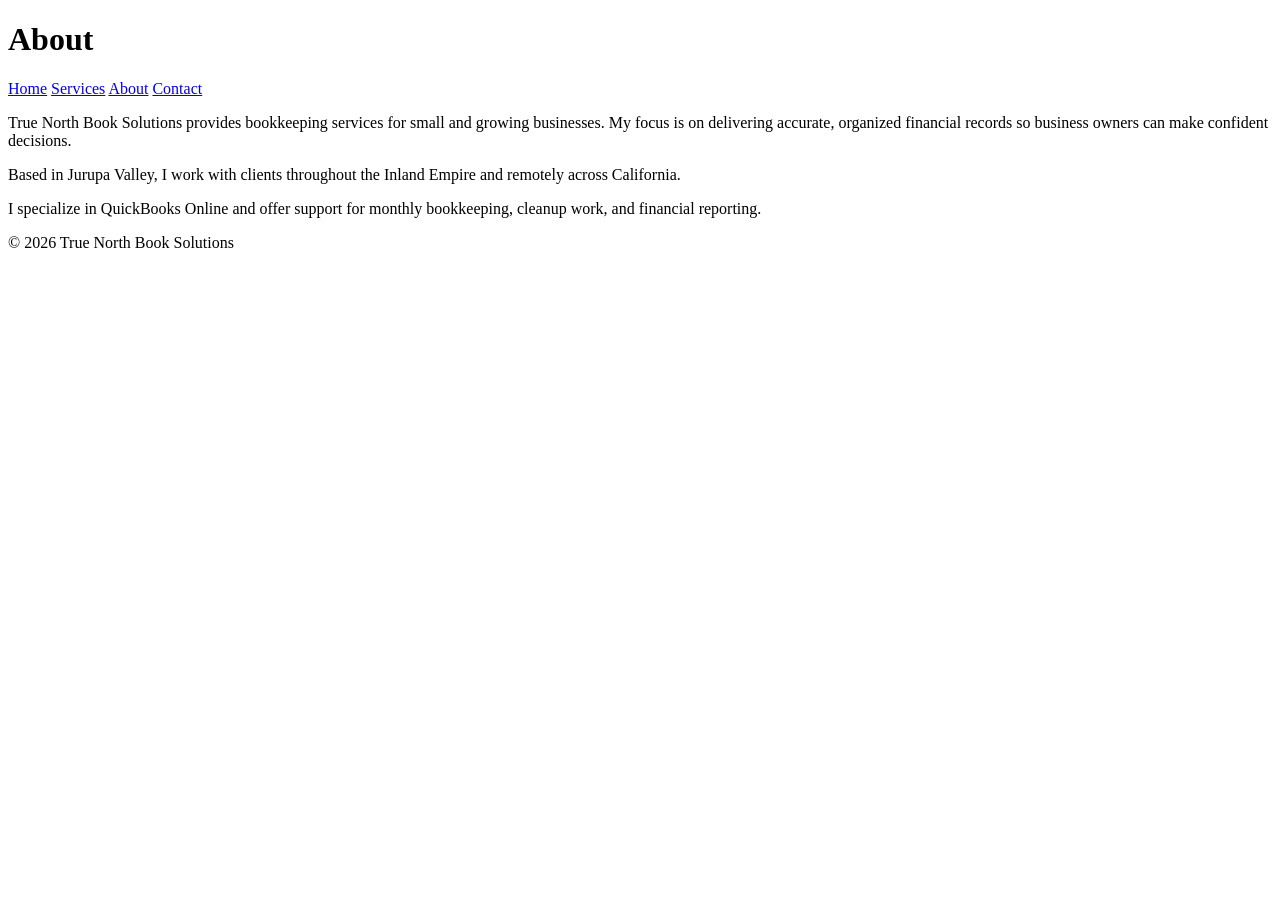
==== about.html @ 98b93377 "Create about.html" ====
<!DOCTYPE html>
<html lang="en">
<head>
  <meta charset="UTF-8" />
  <meta name="viewport" content="width=device-width, initial-scale=1.0" />
  <title>About | True North Book Solutions</title>
  <link rel="stylesheet" href="styles.css" />
</head>

<body>
  <header>
    <div class="container">
      <h1>About</h1>
      <nav>
        <a href="index.html">Home</a>
        <a href="services.html">Services</a>
        <a href="about.html">About</a>
        <a href="contact.html">Contact</a>
      </nav>
    </div>
  </header>

  <section class="section">
    <div class="container">
      <p>
        True North Book Solutions provides bookkeeping services for small and growing businesses.
        My focus is on delivering accurate, organized financial records so business owners can make
        confident decisions.
      </p>

      <p>
        Based in Jurupa Valley, I work with clients throughout the Inland Empire and remotely across California.
      </p>

      <p>
        I specialize in QuickBooks Online and offer support for monthly bookkeeping, cleanup work,
        and financial reporting.
      </p>
    </div>
  </section>

  <footer>
    <div class="container">
      <p>© 2026 True North Book Solutions</p>
    </div>
  </footer>
</body>
</html>
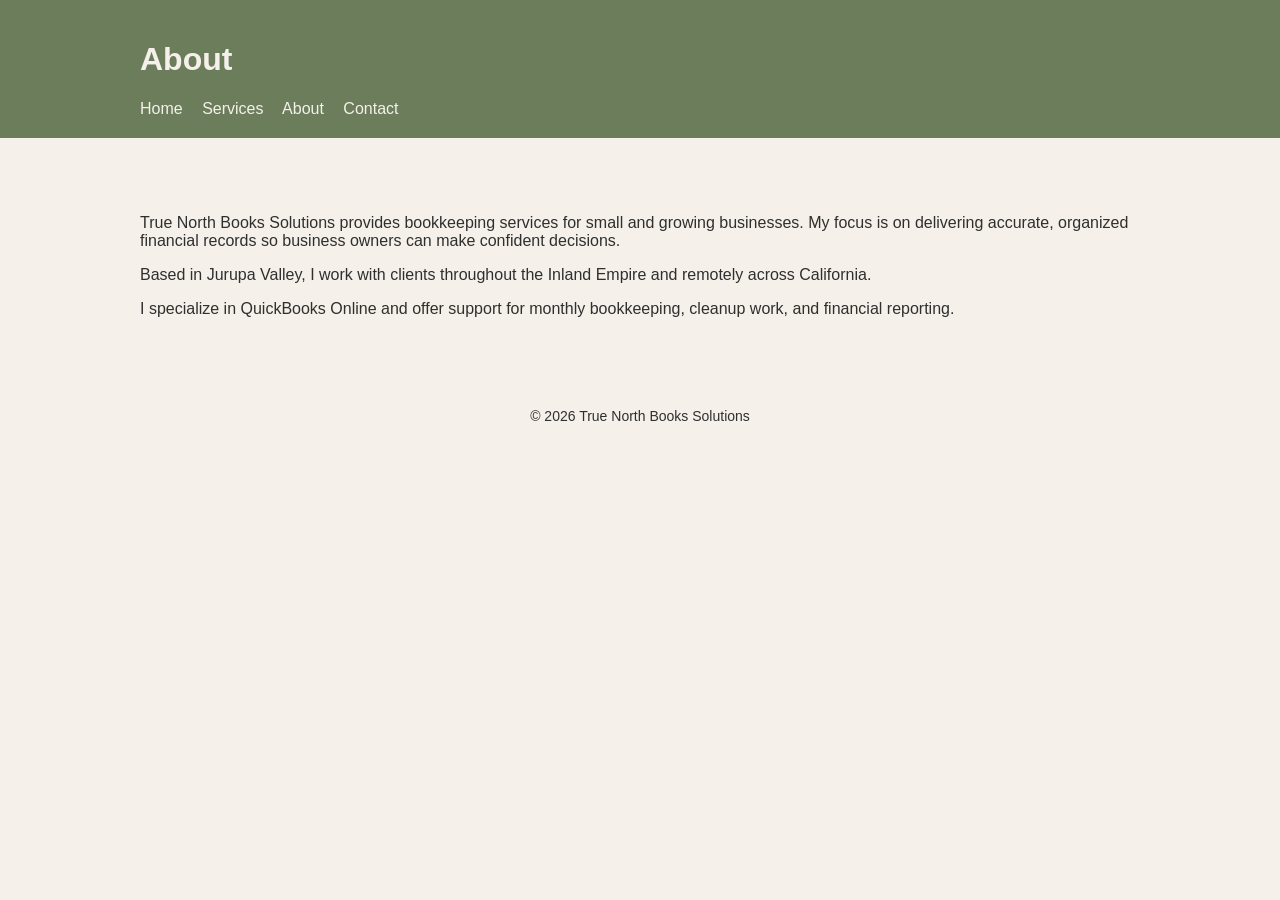
==== commit 35dfa22f: "Update about.html" ====
--- a/about.html
+++ b/about.html
@@ -3,7 +3,7 @@
 <head>
   <meta charset="UTF-8" />
   <meta name="viewport" content="width=device-width, initial-scale=1.0" />
-  <title>About | True North Book Solutions</title>
+  <title>About | True North Books Solutions</title>
   <link rel="stylesheet" href="styles.css" />
 </head>
 
@@ -23,7 +23,7 @@
   <section class="section">
     <div class="container">
       <p>
-        True North Book Solutions provides bookkeeping services for small and growing businesses.
+        True North Books Solutions provides bookkeeping services for small and growing businesses.
         My focus is on delivering accurate, organized financial records so business owners can make
         confident decisions.
       </p>
@@ -41,7 +41,7 @@
 
   <footer>
     <div class="container">
-      <p>© 2026 True North Book Solutions</p>
+      <p>© 2026 True North Books Solutions</p>
     </div>
   </footer>
 </body>
--- a/styles.css
+++ b/styles.css
@@ -0,0 +1,85 @@
+:root {
+  --sage: #a3b18a;
+  --sage-dark: #6b7d5b;
+  --warm-brown: #7a5c45;
+  --cream: #f5f1ea;
+  --beige: #e8dfd3;
+  --text: #2f2f2f;
+}
+body {
+  font-family: Arial, sans-serif;
+  margin: 0;
+  padding: 0;
+  background: var(--cream);
+  color: var(--text);
+}
+
+header {
+ background: var(--sage-dark);
+  color: var(--cream);
+  padding: 20px 0;
+}
+
+.container {
+  width: 90%;
+  max-width: 1000px;
+  margin: auto;
+}
+
+nav a {
+  color: var(--cream);
+  margin-right: 15px;
+  text-decoration: none;
+}
+
+.hero {
+  background: var(--sage);
+  color: var(--cream);
+  padding: 70px 0;
+  text-align: center;
+}
+
+.section {
+  background: var(--cream);
+  padding: 40px 0;
+  margin-top: 20px;
+}
+
+.section.alt {
+  background: var(--beige);
+}
+
+.card {
+  background: var(--beige);
+  padding: 20px;
+  border-radius: 10px;
+  box-shadow: 0 2px 10px rgba(0,0,0,0.05);
+}
+
+.btn {
+  display: inline-block;
+  margin-top: 20px;
+  padding: 10px 20px;
+  background: var(--warm-brown);
+  color: var(--cream);
+  text-decoration: none;
+  border-radius: 6px;
+}
+
+footer {
+   text-align: center;
+  padding: 20px;
+  font-size: 14px;
+  color: var(--text);
+}
+
+.card-grid {
+  display: grid;
+  grid-template-columns: repeat(2, 1fr);
+  gap: 20px;
+  background: var(--cream);
+}
+
+.card {
+  background: beige !important;
+}
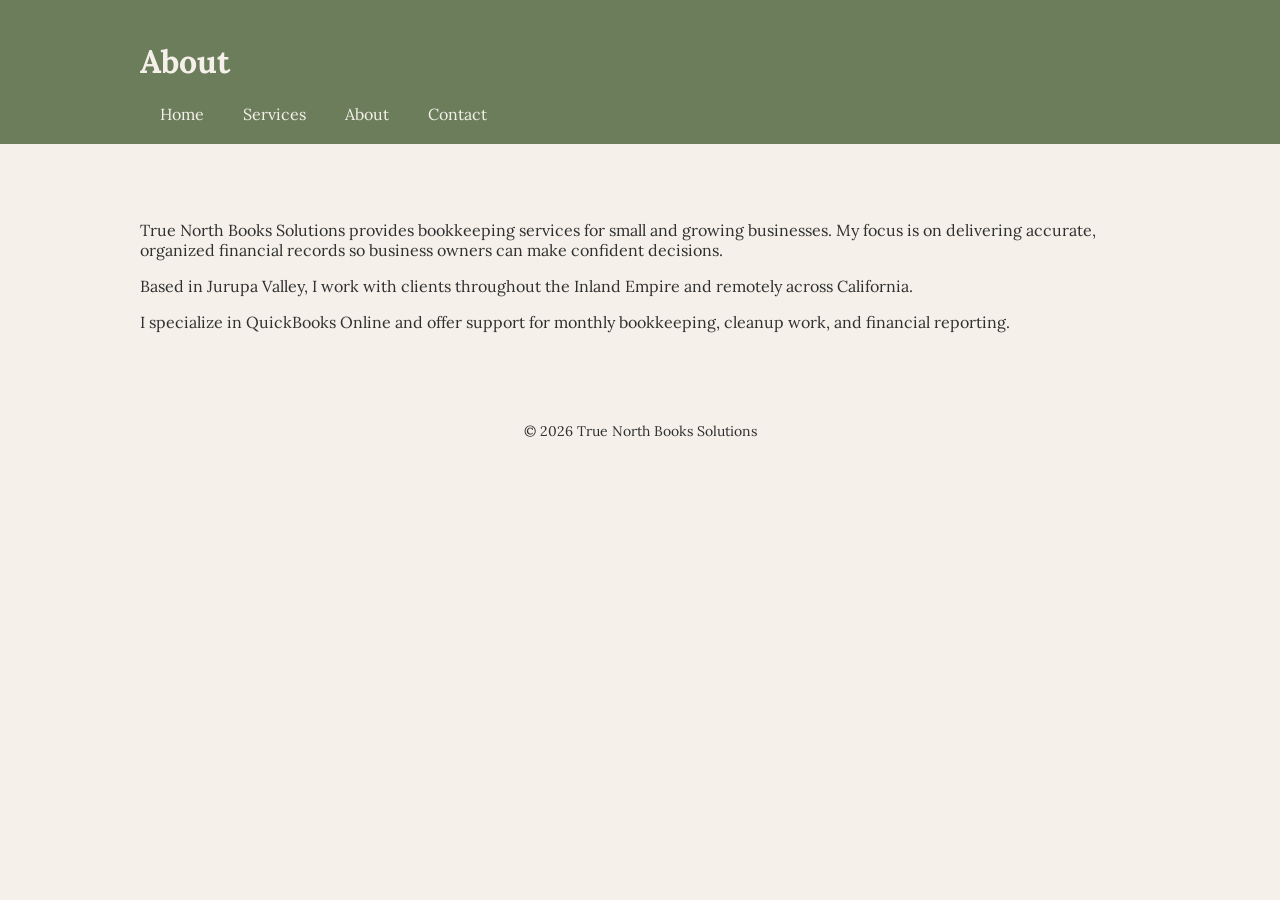
==== commit d0832d5c: "Update font about.html" ====
--- a/about.html
+++ b/about.html
@@ -4,7 +4,11 @@
   <meta charset="UTF-8" />
   <meta name="viewport" content="width=device-width, initial-scale=1.0" />
   <title>About | True North Books Solutions</title>
+  <link rel="icon" type="image/png" href="/favicon.png">
   <link rel="stylesheet" href="styles.css" />
+  <link rel="preconnect" href="https://fonts.googleapis.com">
+<link rel="preconnect" href="https://fonts.gstatic.com" crossorigin>
+<link href="https://fonts.googleapis.com/css2?family=Lora:wght@400;500;600;700&display=swap" rel="stylesheet">
 </head>
 
 <body>
--- a/styles.css
+++ b/styles.css
@@ -7,17 +7,46 @@
   --text: #2f2f2f;
 }
 body {
-  font-family: Arial, sans-serif;
+  font-family: 'Lora', serif;
   margin: 0;
   padding: 0;
   background: var(--cream);
   color: var(--text);
 }
 
+h1 {
+  font-family: 'Lora', serif;
+  font-weight: 700;
+}
+
+h2,
+h3 {
+  font-family: 'Lora', serif;
+  font-weight: 600;
+}
+
 header {
  background: var(--sage-dark);
   color: var(--cream);
   padding: 20px 0;
+}
+
+.site-header {
+  display: flex;
+  justify-content: space-between;
+  align-items: center;
+  padding: 20px 40px;
+}
+
+.logo {
+  height: 55px;
+  width: auto;
+  display: block;
+}
+
+nav a {
+  margin-left: 20px;
+  text-decoration: none;
 }
 
 .container {
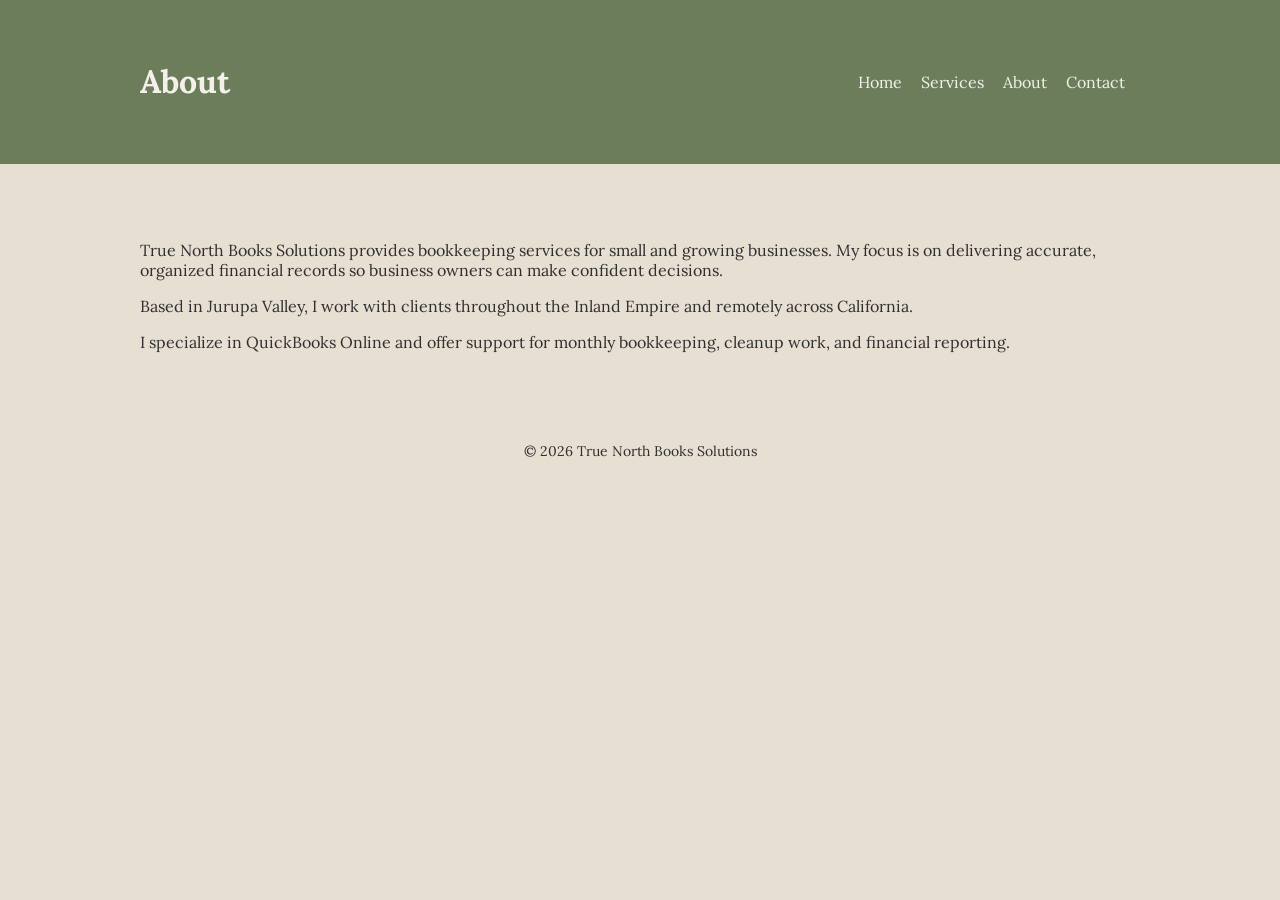
==== commit bc4d8d31: "Update about.html" ====
--- a/about.html
+++ b/about.html
@@ -13,7 +13,7 @@
 
 <body>
   <header>
-    <div class="container">
+    <div class="container site-header">
       <h1>About</h1>
       <nav>
         <a href="index.html">Home</a>
--- a/styles.css
+++ b/styles.css
@@ -10,7 +10,7 @@
   font-family: 'Lora', serif;
   margin: 0;
   padding: 0;
-  background: var(--cream);
+  background: var(--beige);
   color: var(--text);
 }
 
@@ -44,11 +44,6 @@
   display: block;
 }
 
-nav a {
-  margin-left: 20px;
-  text-decoration: none;
-}
-
 .container {
   width: 90%;
   max-width: 1000px;
@@ -69,7 +64,7 @@
 }
 
 .section {
-  background: var(--cream);
+  background: var(--beige);
   padding: 40px 0;
   margin-top: 20px;
 }
@@ -79,7 +74,7 @@
 }
 
 .card {
-  background: var(--beige);
+  background: var(--cream);
   padding: 20px;
   border-radius: 10px;
   box-shadow: 0 2px 10px rgba(0,0,0,0.05);
@@ -109,6 +104,3 @@
   background: var(--cream);
 }
 
-.card {
-  background: beige !important;
-}
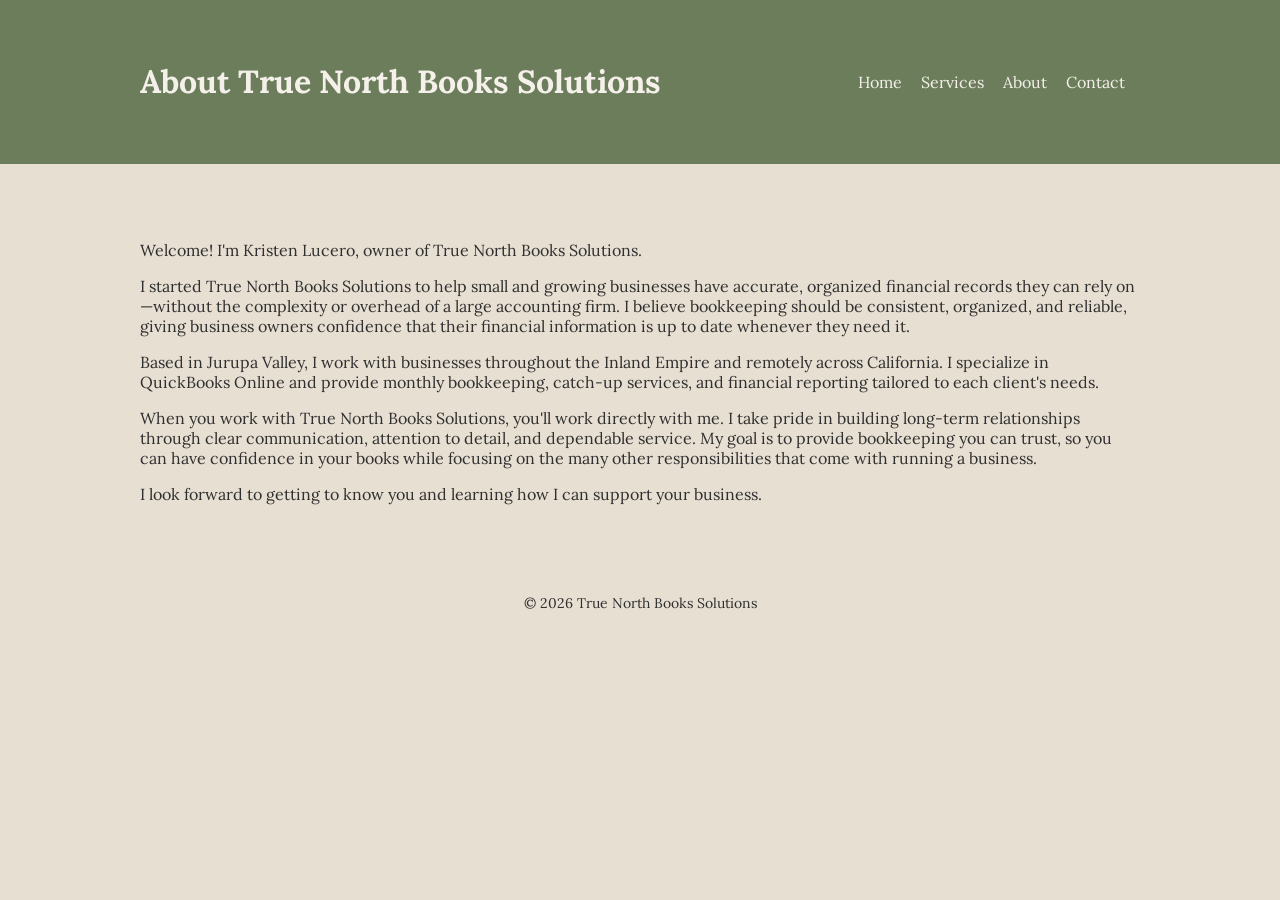
==== commit 65afd3aa: "Update about.html" ====
--- a/about.html
+++ b/about.html
@@ -14,7 +14,7 @@
 <body>
   <header>
     <div class="container site-header">
-      <h1>About</h1>
+      <h1>About True North Books Solutions</h1>
       <nav>
         <a href="index.html">Home</a>
         <a href="services.html">Services</a>
@@ -27,18 +27,23 @@
   <section class="section">
     <div class="container">
       <p>
-        True North Books Solutions provides bookkeeping services for small and growing businesses.
-        My focus is on delivering accurate, organized financial records so business owners can make
-        confident decisions.
+        Welcome! I'm Kristen Lucero, owner of True North Books Solutions.
       </p>
 
       <p>
-        Based in Jurupa Valley, I work with clients throughout the Inland Empire and remotely across California.
+       I started True North Books Solutions to help small and growing businesses have accurate, organized financial records they can rely on—without the complexity or overhead of a large accounting firm. I believe bookkeeping should be consistent, organized, and reliable, giving business owners confidence that their financial information is up to date whenever they need it.
       </p>
 
       <p>
-        I specialize in QuickBooks Online and offer support for monthly bookkeeping, cleanup work,
-        and financial reporting.
+        Based in Jurupa Valley, I work with businesses throughout the Inland Empire and remotely across California. I specialize in QuickBooks Online and provide monthly bookkeeping, catch-up services, and financial reporting tailored to each client's needs.
+      </p>
+
+      <p>
+        When you work with True North Books Solutions, you'll work directly with me. I take pride in building long-term relationships through clear communication, attention to detail, and dependable service. My goal is to provide bookkeeping you can trust, so you can have confidence in your books while focusing on the many other responsibilities that come with running a business.
+      </p>
+
+      <p>
+        I look forward to getting to know you and learning how I can support your business.
       </p>
     </div>
   </section>
--- a/styles.css
+++ b/styles.css
@@ -4,6 +4,7 @@
   --warm-brown: #7a5c45;
   --cream: #f5f1ea;
   --beige: #e8dfd3;
+  --pearl: #eae0c8;
   --text: #2f2f2f;
 }
 body {
@@ -74,7 +75,7 @@
 }
 
 .card {
-  background: var(--cream);
+  background: var(--pearl);
   padding: 20px;
   border-radius: 10px;
   box-shadow: 0 2px 10px rgba(0,0,0,0.05);
@@ -101,6 +102,6 @@
   display: grid;
   grid-template-columns: repeat(2, 1fr);
   gap: 20px;
-  background: var(--cream);
+  background: var(--beige);
 }
 
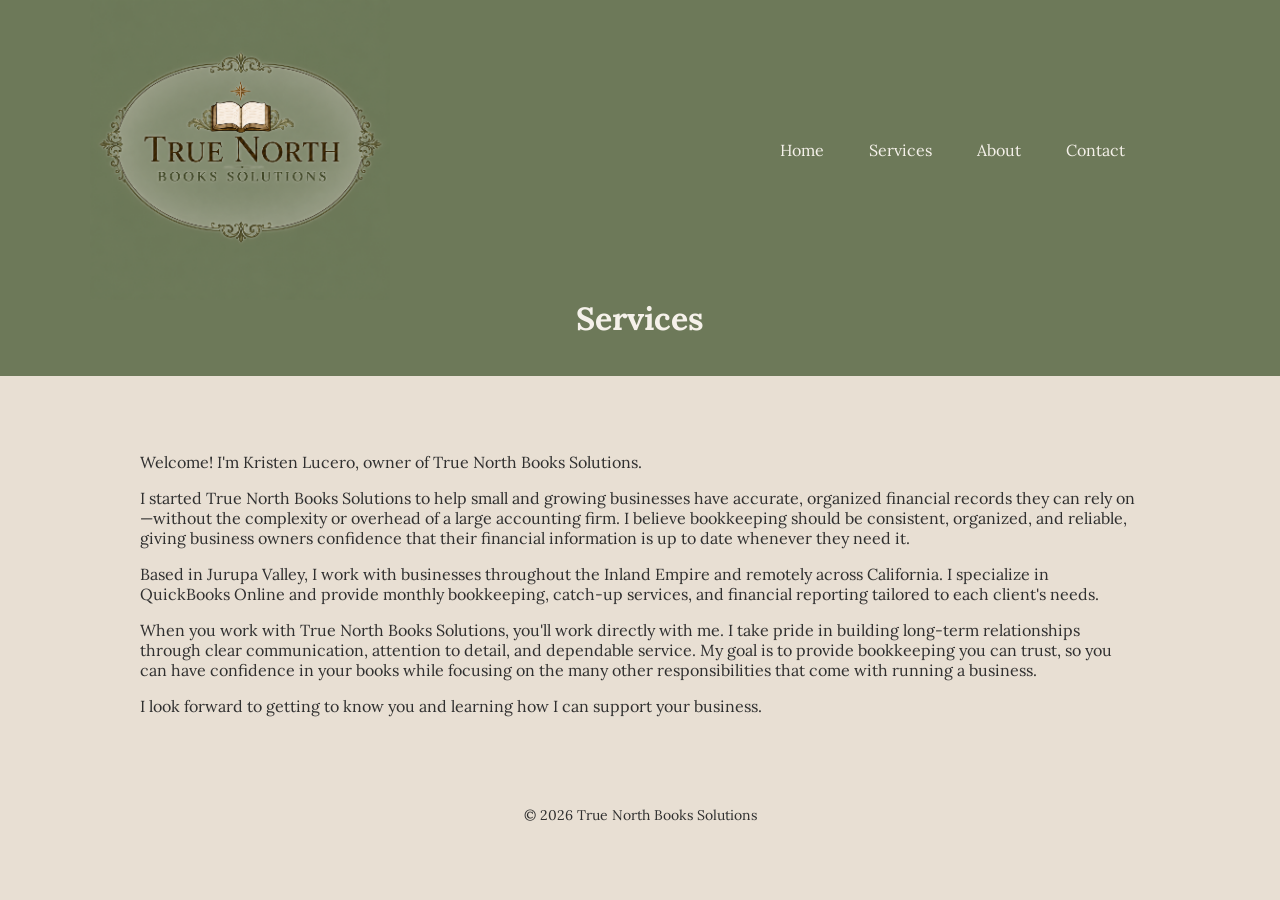
==== commit fd50cd83: "Update about.html" ====
--- a/about.html
+++ b/about.html
@@ -14,7 +14,11 @@
 <body>
   <header>
     <div class="container site-header">
-      <h1>About True North Books Solutions</h1>
+       <div class="header-logo">
+      <a href="index.html" class="logo">
+        <img src="images/website-header-logo.png" alt="True North Books Solutions">
+      </a>
+    </div>
       <nav>
         <a href="index.html">Home</a>
         <a href="services.html">Services</a>
@@ -22,6 +26,9 @@
         <a href="contact.html">Contact</a>
       </nav>
     </div>
+     <div class="page-title">
+    <h1>Services</h1>
+  </div>
   </header>
 
   <section class="section">
--- a/styles.css
+++ b/styles.css
@@ -1,6 +1,6 @@
 :root {
   --sage: #a3b18a;
-  --sage-dark: #6b7d5b;
+  --sage-dark: #6d7959;
   --warm-brown: #7a5c45;
   --cream: #f5f1ea;
   --beige: #e8dfd3;
@@ -29,20 +29,41 @@
 header {
  background: var(--sage-dark);
   color: var(--cream);
-  padding: 20px 0;
+  padding: 12px 0;
 }
 
 .site-header {
+  display: grid;
+  grid-template-columns: 20% 80%;
+  align-items: center;
+  min-height: 120px;
+  padding: 0px 40px;
+}
+
+.header-logo {
   display: flex;
-  justify-content: space-between;
+  justify-content: center;  
   align-items: center;
-  padding: 20px 40px;
+}
+
+.logo img {
+  width: 300px;
+  height: auto;
+  display: block;
+  margin-top: -12px;
+  margin-bottom: -12px;
+}
+
+nav {
+  display: flex;
+  justify-content: flex-end;
+  gap: 30px;
+  align-items: center;
 }
 
 .logo {
-  height: 55px;
-  width: auto;
-  display: block;
+  display: flex;
+  align-items: center;
 }
 
 .container {
@@ -105,3 +126,13 @@
   background: var(--beige);
 }
 
+.page-title {
+  text-align: center;
+  padding: 10px 0 25px;
+}
+
+.page-title h1 {
+  margin: 0;
+  color: var(--cream);
+  font-size: 2rem;
+}
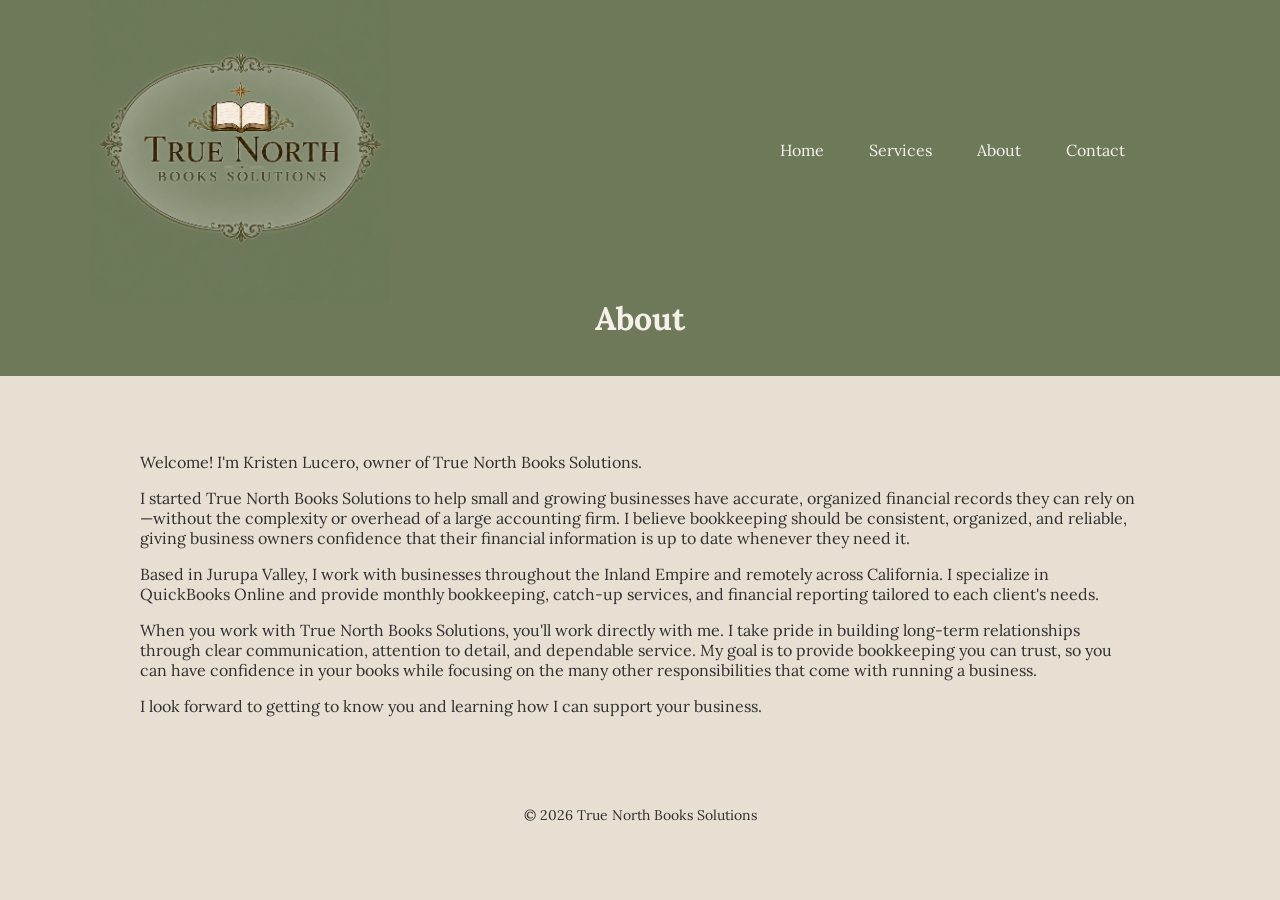
==== commit ec12abef: "Update about.html" ====
--- a/about.html
+++ b/about.html
@@ -27,7 +27,7 @@
       </nav>
     </div>
      <div class="page-title">
-    <h1>Services</h1>
+    <h1>About</h1>
   </div>
   </header>
 
